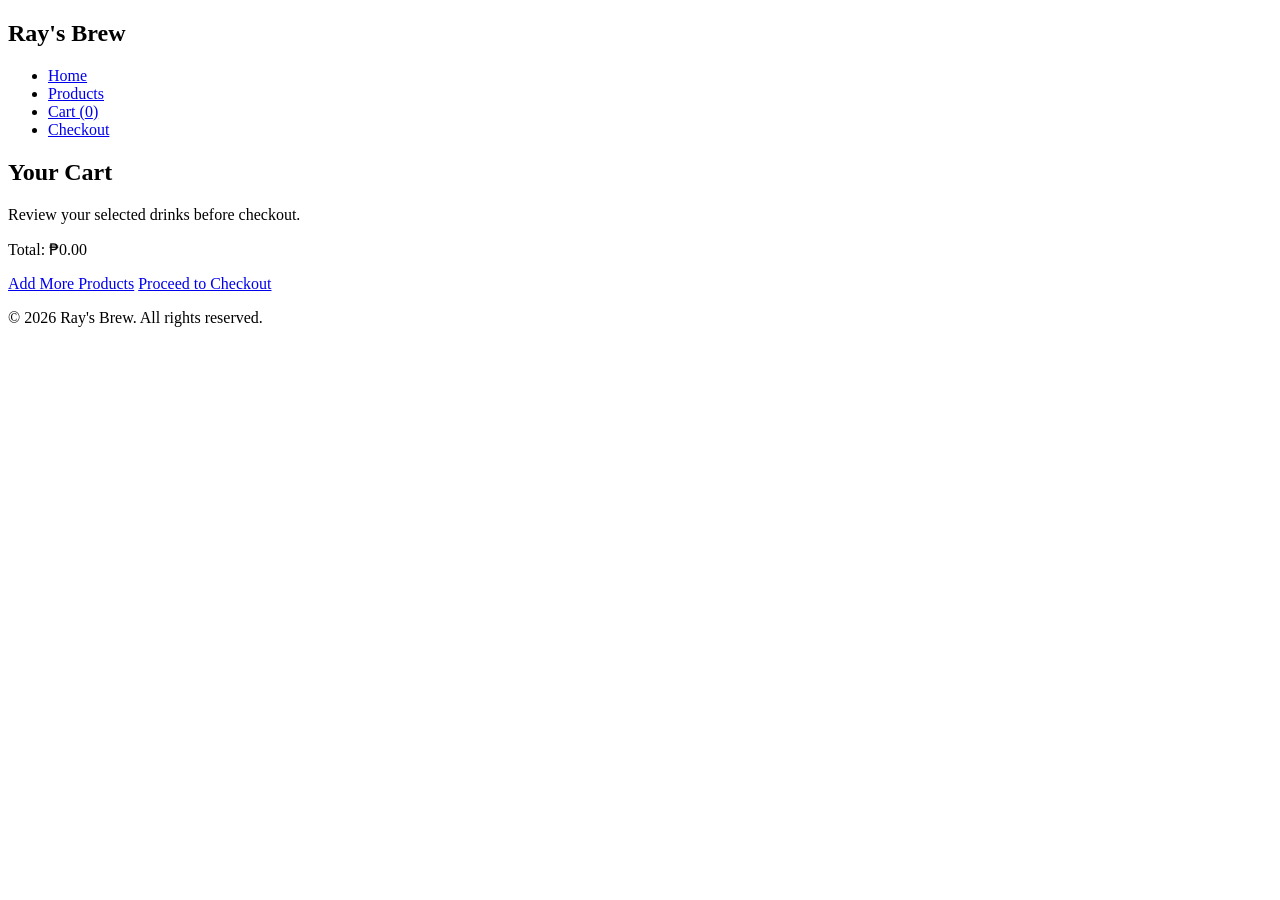
==== cart.html @ 9a2944cd "Create cart.html" ====
<!DOCTYPE html>
<html lang="en">

<head>
    <meta charset="UTF-8">
    <meta name="viewport" content="width=device-width, initial-scale=1.0">
    <title>Ray's Brew | Cart</title>
    <link rel="stylesheet" href="index.css">
    <script src="index.js" defer></script>
</head>

<body>
    <header>
        <nav>
            <h1>Ray's Brew</h1>
            <ul>
                <li><a href="index.html">Home</a></li>
                <li><a href="products.html">Products</a></li>
                <li><a href="cart.html">Cart (<span class="cart-count">0</span>)</a></li>
                <li><a href="checkout.html">Checkout</a></li>
            </ul>
        </nav>
    </header>

    <main>
        <section class="page-title">
            <h2>Your Cart</h2>
            <p>Review your selected drinks before checkout.</p>
        </section>

        <section class="panel">
            <div id="cart-items"></div>
            <p class="cart-total">Total: <span id="cart-total">₱0.00</span></p>
            <div class="cart-actions">
                <a class="btn" href="products.html">Add More Products</a>
                <a class="btn" href="checkout.html">Proceed to Checkout</a>
            </div>
        </section>
    </main>

    <footer>
        <p>&copy; 2026 Ray's Brew. All rights reserved.</p>
    </footer>
</body>

</html>
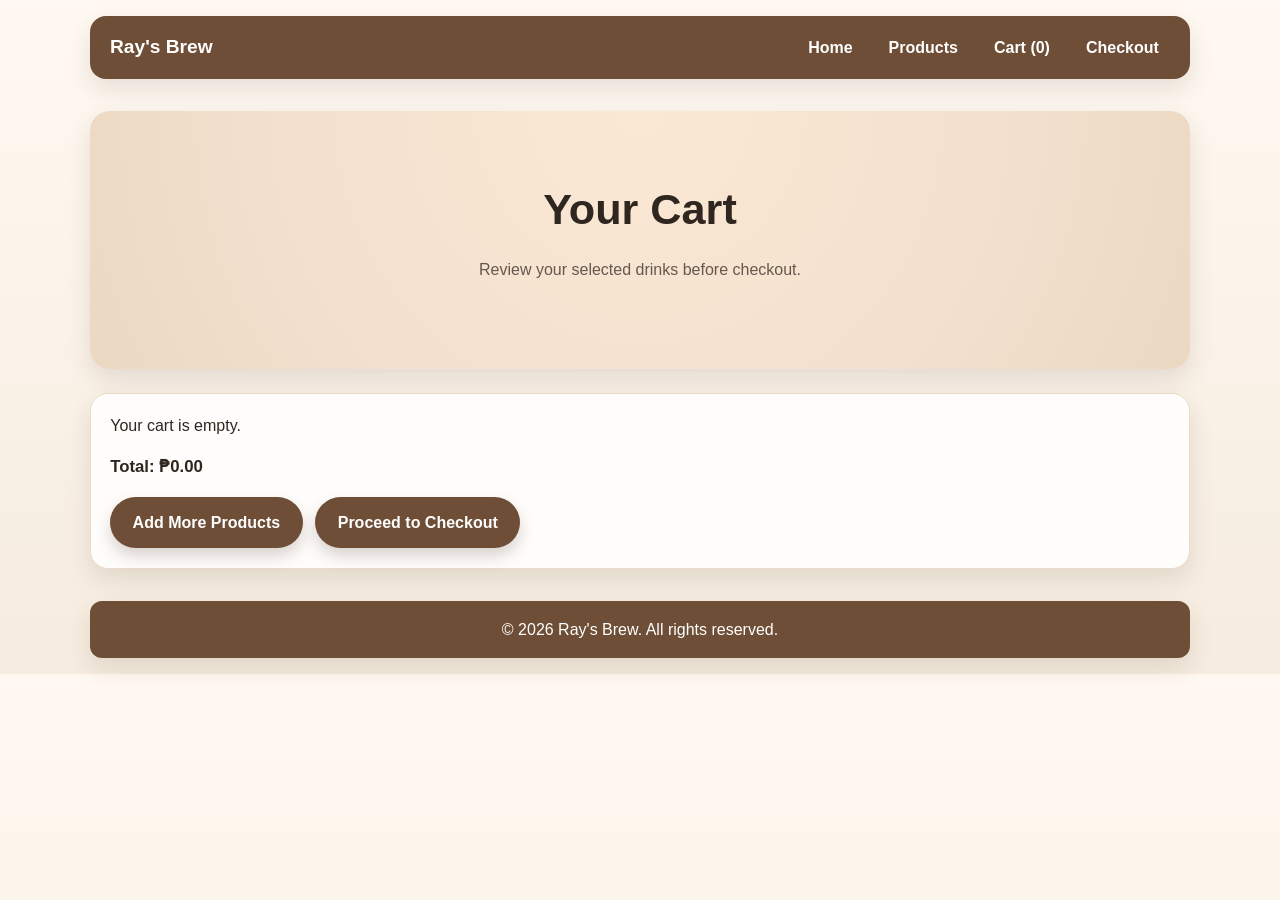
==== commit dfbbea16: "Update cart.html revised 1" ====
--- a/cart.html
+++ b/cart.html
@@ -30,7 +30,7 @@
 
         <section class="panel">
             <div id="cart-items"></div>
-            <p class="cart-total">Total: <span id="cart-total">₱0.00</span></p>
+            <p class="cart-total">Total: <span id="cart-total">&#8369;0.00</span></p>
             <div class="cart-actions">
                 <a class="btn" href="products.html">Add More Products</a>
                 <a class="btn" href="checkout.html">Proceed to Checkout</a>
@@ -44,3 +44,4 @@
 </body>
 
 </html>
+
--- a/index.css
+++ b/index.css
@@ -0,0 +1,355 @@
+:root {
+  --brown-900: #3f2a1f;
+  --brown-700: #6f4e37;
+  --brown-500: #9a735b;
+  --cream-100: #fff9f2;
+  --cream-200: #f6ecdf;
+  --cream-300: #eadcc8;
+  --text-main: #2f261f;
+  --text-muted: #65584d;
+  --shadow-soft: 0 10px 24px rgba(63, 42, 31, 0.12);
+}
+
+* {
+  box-sizing: border-box;
+  margin: 0;
+  padding: 0;
+}
+
+body {
+  font-family: "Segoe UI", Tahoma, Geneva, Verdana, sans-serif;
+  line-height: 1.6;
+  color: var(--text-main);
+  background: linear-gradient(180deg, var(--cream-100), var(--cream-200));
+}
+
+header,
+main,
+footer {
+  width: min(1100px, 92%);
+  margin: 0 auto;
+}
+
+nav {
+  margin-top: 1rem;
+  padding: 1rem 1.25rem;
+  border-radius: 16px;
+  background-color: var(--brown-700);
+  display: flex;
+  justify-content: space-between;
+  align-items: center;
+  box-shadow: var(--shadow-soft);
+}
+
+nav h1 {
+  color: #fff;
+  font-size: 1.2rem;
+}
+
+nav ul {
+  list-style: none;
+  display: flex;
+  gap: 0.85rem;
+}
+
+nav a {
+  color: #fff;
+  text-decoration: none;
+  font-weight: 600;
+  padding: 0.35rem 0.7rem;
+  border-radius: 999px;
+}
+
+nav a:hover {
+  background-color: rgba(255, 255, 255, 0.18);
+}
+
+main {
+  padding: 1rem 0 2rem;
+}
+
+.hero,
+.page-title {
+  margin-top: 1rem;
+  padding: 4rem 1.25rem;
+  text-align: center;
+  border-radius: 20px;
+  background: radial-gradient(circle at top, #fbe8d4, #f2e1cf 60%, #ebd8c2);
+  box-shadow: var(--shadow-soft);
+}
+
+.hero h2,
+.page-title h2 {
+  font-size: clamp(1.7rem, 3.6vw, 2.7rem);
+  margin-bottom: 0.8rem;
+}
+
+.hero p,
+.page-title p {
+  color: var(--text-muted);
+  max-width: 620px;
+  margin: 0 auto 1.4rem;
+}
+
+.btn,
+button {
+  border: 0;
+  background-color: var(--brown-700);
+  color: #fff;
+  font-size: 1rem;
+  font-weight: 700;
+  padding: 0.8rem 1.4rem;
+  border-radius: 999px;
+  cursor: pointer;
+  box-shadow: 0 8px 16px rgba(63, 42, 31, 0.2);
+  text-decoration: none;
+  display: inline-block;
+}
+
+.btn:hover,
+button:hover {
+  background-color: var(--brown-900);
+}
+
+.product-grid {
+  margin-top: 1.5rem;
+  display: grid;
+  grid-template-columns: repeat(3, minmax(0, 1fr));
+  gap: 1rem;
+}
+
+.product-grid > h2 {
+  grid-column: 1 / -1;
+  text-align: center;
+  margin-bottom: 0.4rem;
+  font-size: clamp(1.35rem, 2.4vw, 1.9rem);
+}
+
+.product-card {
+  background: #fff;
+  padding: 15px;
+  border-radius: 12px;
+  box-shadow: 0 5px 15px rgba(0, 0, 0, 0.1);
+  text-align: center;
+  transition: 0.3s ease;
+  border: 1px solid var(--cream-300);
+}
+
+.product-card:hover {
+  transform: translateY(-5px);
+}
+
+.product-card img {
+  width: 100%;
+  height: 200px;
+  object-fit: cover;
+  border-radius: 10px;
+  margin-bottom: 10px;
+  cursor: zoom-in;
+}
+
+.product-card h3 {
+  color: var(--brown-900);
+  margin-bottom: 0.35rem;
+  font-size: 1.02rem;
+}
+
+.product-card p {
+  color: var(--text-muted);
+  font-size: 0.94rem;
+  margin-bottom: 0.5rem;
+}
+
+.price {
+  font-weight: 700;
+  color: var(--brown-900);
+}
+
+.qty-wrap {
+  margin: 0.35rem 0 0.6rem;
+}
+
+.qty-wrap label {
+  font-size: 0.9rem;
+  color: var(--text-muted);
+}
+
+.qty-input {
+  width: 70px;
+  margin-left: 0.35rem;
+  padding: 0.25rem 0.4rem;
+  border: 1px solid #cbb8a3;
+  border-radius: 6px;
+}
+
+.panel {
+  margin-top: 1.5rem;
+  background-color: #fffdfb;
+  border: 1px solid var(--cream-300);
+  border-radius: 18px;
+  padding: 1.2rem;
+  box-shadow: var(--shadow-soft);
+}
+
+.cart-row {
+  display: flex;
+  justify-content: space-between;
+  align-items: center;
+  border-bottom: 1px solid var(--cream-300);
+  padding: 0.6rem 0;
+}
+
+.cart-row:last-child {
+  border-bottom: 0;
+}
+
+.cart-total {
+  margin-top: 1rem;
+  font-size: 1.05rem;
+  font-weight: 700;
+}
+
+.cart-actions {
+  margin-top: 1rem;
+  display: flex;
+  gap: 0.8rem;
+  flex-wrap: wrap;
+}
+
+.checkout-form {
+  margin-top: 1rem;
+  display: grid;
+  gap: 0.5rem;
+}
+
+.checkout-form input,
+.checkout-form select {
+  width: 100%;
+  padding: 0.65rem;
+  border: 1px solid #cbb8a3;
+  border-radius: 8px;
+}
+
+.lightbox {
+  position: fixed;
+  inset: 0;
+  background: rgba(0, 0, 0, 0.82);
+  display: none;
+  align-items: center;
+  justify-content: center;
+  padding: 1rem;
+  z-index: 9999;
+}
+
+.lightbox.open {
+  display: flex;
+}
+
+.lightbox-content {
+  max-width: min(920px, 95vw);
+  max-height: 90vh;
+  text-align: center;
+}
+
+.lightbox-image {
+  width: auto;
+  max-width: 100%;
+  max-height: 80vh;
+  border-radius: 12px;
+  box-shadow: 0 12px 28px rgba(0, 0, 0, 0.35);
+}
+
+.lightbox-caption {
+  color: #fff;
+  margin-top: 0.75rem;
+}
+
+.lightbox-close {
+  position: absolute;
+  top: 16px;
+  right: 16px;
+  border: 0;
+  background: #fff;
+  color: #222;
+  width: 40px;
+  height: 40px;
+  border-radius: 999px;
+  font-size: 1.3rem;
+  cursor: pointer;
+}
+
+.toast-container {
+  position: fixed;
+  right: 16px;
+  bottom: 16px;
+  z-index: 10000;
+  display: grid;
+  gap: 0.5rem;
+}
+
+.toast {
+  min-width: 220px;
+  max-width: 320px;
+  padding: 0.7rem 0.9rem;
+  color: #fff;
+  border-radius: 10px;
+  box-shadow: 0 10px 20px rgba(0, 0, 0, 0.18);
+  opacity: 0;
+  transform: translateY(8px);
+  transition: opacity 0.25s ease, transform 0.25s ease;
+}
+
+.toast.show {
+  opacity: 1;
+  transform: translateY(0);
+}
+
+.toast.success {
+  background-color: #3f7a4d;
+}
+
+.toast.error {
+  background-color: #b24336;
+}
+
+.toast.info {
+  background-color: var(--brown-700);
+}
+
+footer {
+  margin-bottom: 1rem;
+  padding: 1rem;
+  border-radius: 12px;
+  background-color: var(--brown-700);
+  color: #fff;
+  text-align: center;
+  box-shadow: var(--shadow-soft);
+}
+
+@media (max-width: 900px) {
+  nav {
+    flex-direction: column;
+    align-items: flex-start;
+    gap: 0.75rem;
+  }
+
+  .product-grid {
+    grid-template-columns: repeat(2, minmax(0, 1fr));
+  }
+}
+
+@media (max-width: 560px) {
+  nav ul {
+    flex-wrap: wrap;
+    gap: 0.5rem;
+  }
+
+  .hero,
+  .page-title {
+    padding: 3rem 1rem;
+  }
+
+  .product-grid {
+    grid-template-columns: 1fr;
+  }
+}
